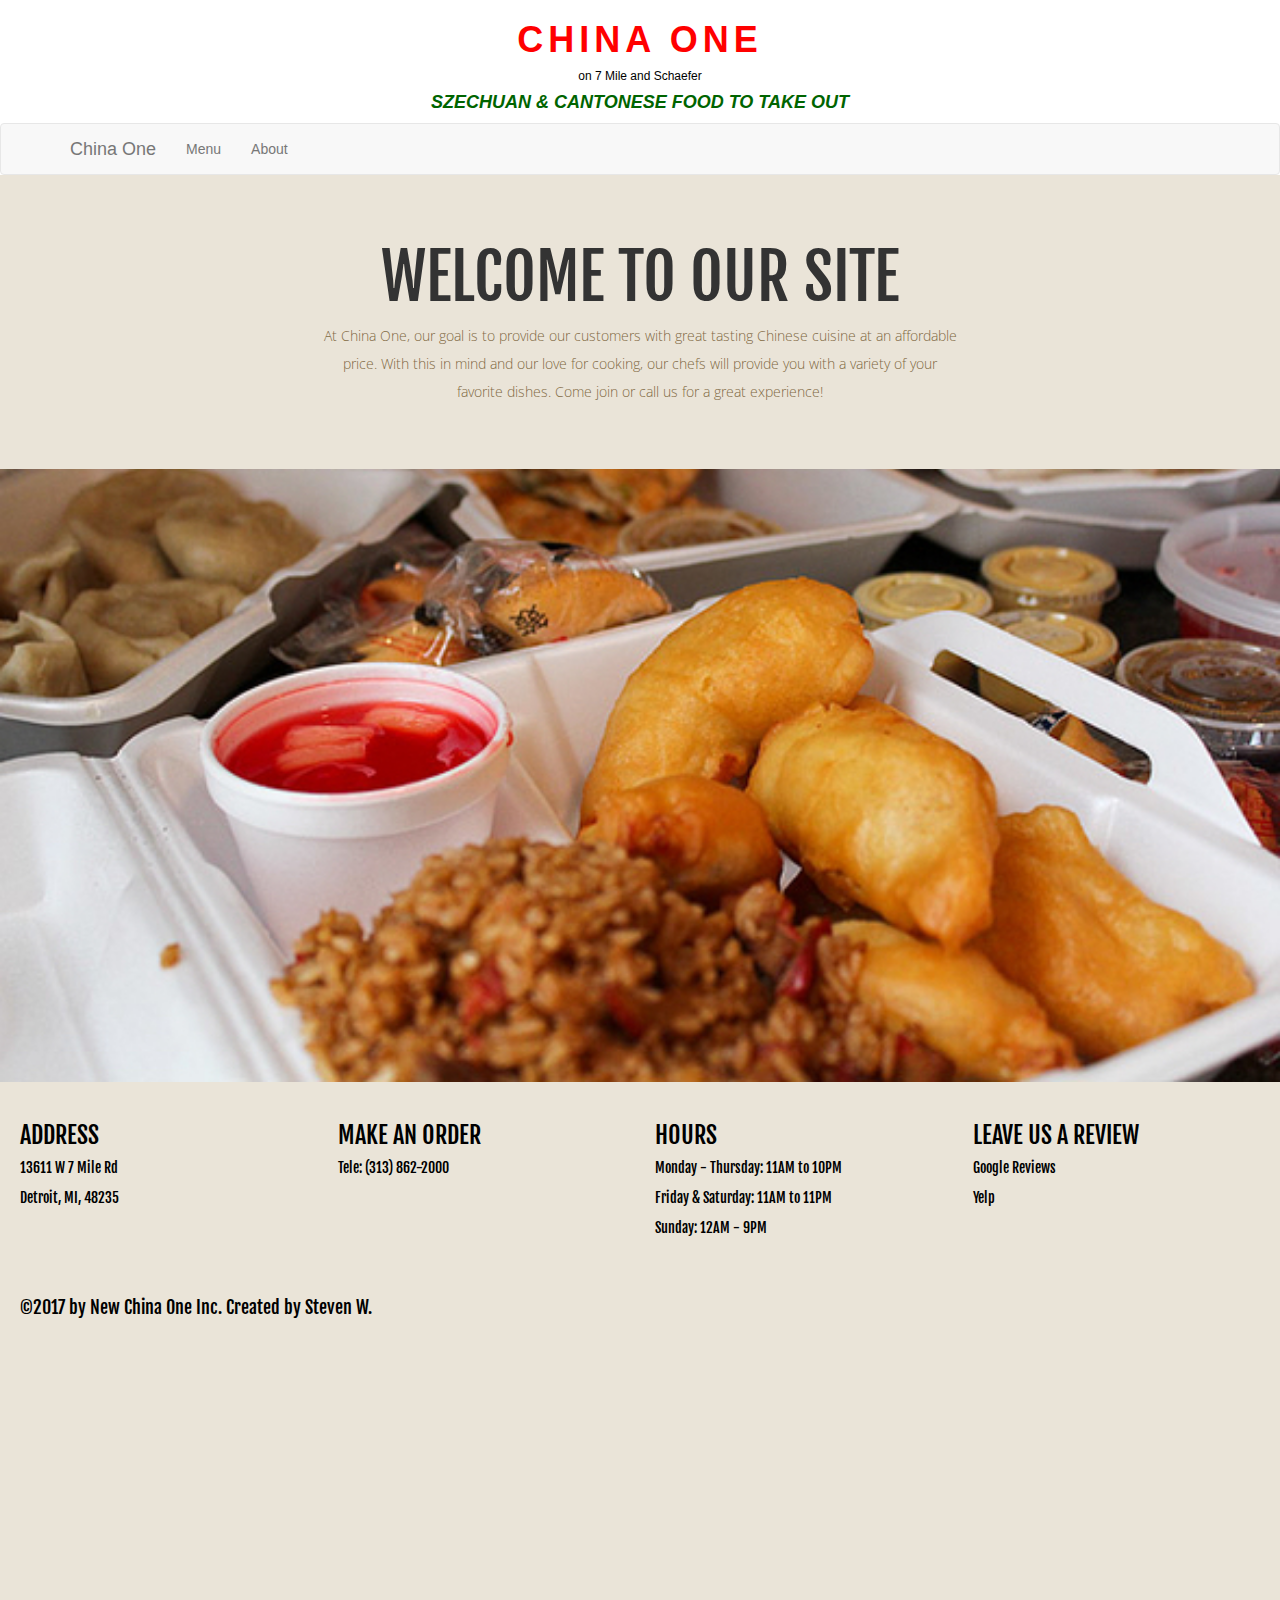
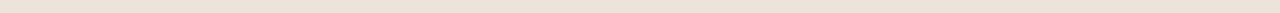
==== index.html @ 8a09d240 "Add files via upload" ====
<!DOCTYPE html>
<html>
<head>
	<title>China One | Home</title>
	<link rel="stylesheet" type="text/css" href="css/home.css">
	<link href="https://fonts.googleapis.com/css?family=Open+Sans|Raleway|Fjalla+One" rel="stylesheet">
	<link rel="stylesheet" href="https://maxcdn.bootstrapcdn.com/bootstrap/3.3.7/css/bootstrap.min.css" integrity="sha384-BVYiiSIFeK1dGmJRAkycuHAHRg32OmUcww7on3RYdg4Va+PmSTsz/K68vbdEjh4u" crossorigin="anonymous">
	<meta name="viewport" content="width=device-width, initial-scale=1.0, minimum-scale=1.0, maximum-scale=1.0, user-scalable=no" />
	<meta name="apple-mobile-web-app-capable" content="yes" />
</head>
<body>
	<h1 id="title">China One</h1>
	<h6 id="location">on 7 Mile and Schaefer</h6>
	<h4 id="subtitle">Szechuan & Cantonese Food To Take Out</h4>

	<!-- Nav Bar -->
	<nav class="navbar navbar-default">
		<div class="container">
			<div class="navbar-header">
				<button type="button" class="navbar-toggle collapsed" data-toggle="collapse" data-target="#bs-nav-demo" aria-expanded="false">
	        		<span class="sr-only">Toggle navigation</span>
	        		<span class="icon-bar"></span>
	        		<span class="icon-bar"></span>
	        		<span class="icon-bar"></span>
	     		</button>
				<a href="index.html" class="navbar-brand">China One</a>
			</div>
			<div class="collapse navbar-collapse" id="bs-nav-demo">
				<ul class="nav navbar-nav">
					<li><a href="images/menu.pdf">Menu</a></li>
					<li><a href="aboutPage.html">About</a></li>
				</ul>
			</div>
		</div>
	</nav>
	<!--Nav Bar -->

	<!-- Welcome Grid -->
	<div class="jumbotron">
		<div>
			<h1>Welcome to Our Site</h1>
			<p> At China One, our goal is to provide our customers with great tasting Chinese cuisine at an affordable price. With this in mind and our love for cooking, our chefs will provide you with a variety of your favorite dishes. Come join or call us for a great experience!</p>
		</div>
	</div>
	<!-- Welcome Grid -->

	<!-- Food Pictures -->

	<div class="content-wrapper">
  		<img src="images/food1.jpg" class="image">
  		<div class="overlay">
    		<div class="text">Come try our delicious lunch and dinner combinations starting at just $5.59</div>
  		</div>
	</div>

	
	<!-- Food Pictures -->
	
	<!-- Bottom Grid -->
	<div class="container-fill">
		<div class="row bottomGrid">
			<div class="col-sm-3">
				<h3>Address</h3>
				<p>13611 W 7 Mile Rd</p>
				<p>Detroit, MI, 48235</p>
			</div>
			<div class="col-sm-3">
				<h3>Make an Order</h3>
				<p>Tele: (313) 862-2000</p>
			</div>
			<div class="col-sm-3">
				<h3>Hours</h3>
				<p>Monday - Thursday: 11AM to 10PM</p>
				<p>Friday & Saturday: 11AM to 11PM
				<p>Sunday: 12AM - 9PM</p>
			</div>
			<div class="col-sm-3">
				<h3>Leave Us A Review</h3>
				<p>Google Reviews</p>
				<p>Yelp</p>
			</div>
		</div>
		<div class="row bottomGrid">
			<div class="col-sm-6">
				<h4>©2017 by New China One Inc. Created by Steven W.</h4>
			</div>	
			<div class="col-sm-6">
				<iframe src="https://www.google.com/maps/embed?pb=!1m18!1m12!1m3!1d670.4459127396979!2d-83.18114245218023!3d42.43099209563112!2m3!1f0!2f0!3f0!3m2!1i1024!2i768!4f13.1!3m3!1m2!1s0x0%3A0x9c2a7aada5d58d9!2sChina+One!5e0!3m2!1sen!2sus!4v1502838579777" width="400" height="300" frameborder="0" style="border:0" allowfullscreen></iframe>
			</div>
		</div>
	</div>
	<!-- Bottom Grid -->
	<script src="https://code.jquery.com/jquery-2.1.4.js"></script>
	<script src="https://maxcdn.bootstrapcdn.com/bootstrap/3.3.5/js/bootstrap.min.js"></script>
</body>
</html>
---- css/home.css ----
*
{
	padding: 0;
	margin: 0;
}
body
{
	background-color: #f2f2f2;
	text-align: center;
	width: 100%;
	height: auto;
}

#title
{
	color: red;
	text-transform: uppercase;
	font-weight: bolder;
	letter-spacing: 5px;
}

#location
{
	color: black;
}

#subtitle
{
	text-transform: uppercase;
	color: darkgreen;
	font-style: italic;
	font-weight: 600;
}

.navbar
{
	margin-bottom: 0 !important;
}

.jumbotron
{
	text-align: center;
	background-color: #EAE4D8 !important;
	margin-bottom: 0 !important;
}

.jumbotron h1
{
	font-family: 'Fjalla One', sans-serif;
	color: #363638;
	text-transform: uppercase;
}

.jumbotron p
{
	color: #816943;
	font-size: 1em !important;
	margin: auto;
	line-height: 2em;
	font-family: 'Open Sans', sans-serif;
	max-width: 50%;
	max-height: 50%;
}

.overlay 
{
  position: absolute;
  top: 0;
  bottom: 0;
  left: 0;
  right: 0;
  height: 100%;
  width: 100%;
  opacity: 0;
  transition: .5s ease;
  background-color: #008CBA;
}

.content-wrapper 
{
  position: relative;
  width: 100%;
}

.content-wrapper img 
{
  display: block;
  width: 100%;
  height: auto;
}

.overlay 
{
  position: absolute;
  top: 0;
  bottom: 0;
  left: 0;
  right: 0;
  height: 100%;
  width: 100%;
  opacity: 0;
  transition: .5s ease;
  background-color: rgba(0,0,0,0.5);
}

.content-wrapper:hover .overlay 
{
  opacity: 1;
}

.text 
{
  color: white;
  font-size: 40px;
  position: absolute;
  top: 50%;
  left: 50%;
  transform: translate(-50%, -50%);
  -ms-transform: translate(-50%, -50%);
  font-family: 'Fjalla One', sans-serif;
}

@media(max-width: 700px)
{
	.text
	{
		font-size: 20px;
	}
}

.bottomGrid
{
	background-color: #EAE4D8;
	font-family: 'Fjalla One', sans-serif;
	color: black;
	padding: 20px 20px;
	text-align: left;
}

.bottomGrid h3
{
	text-transform: uppercase;
}
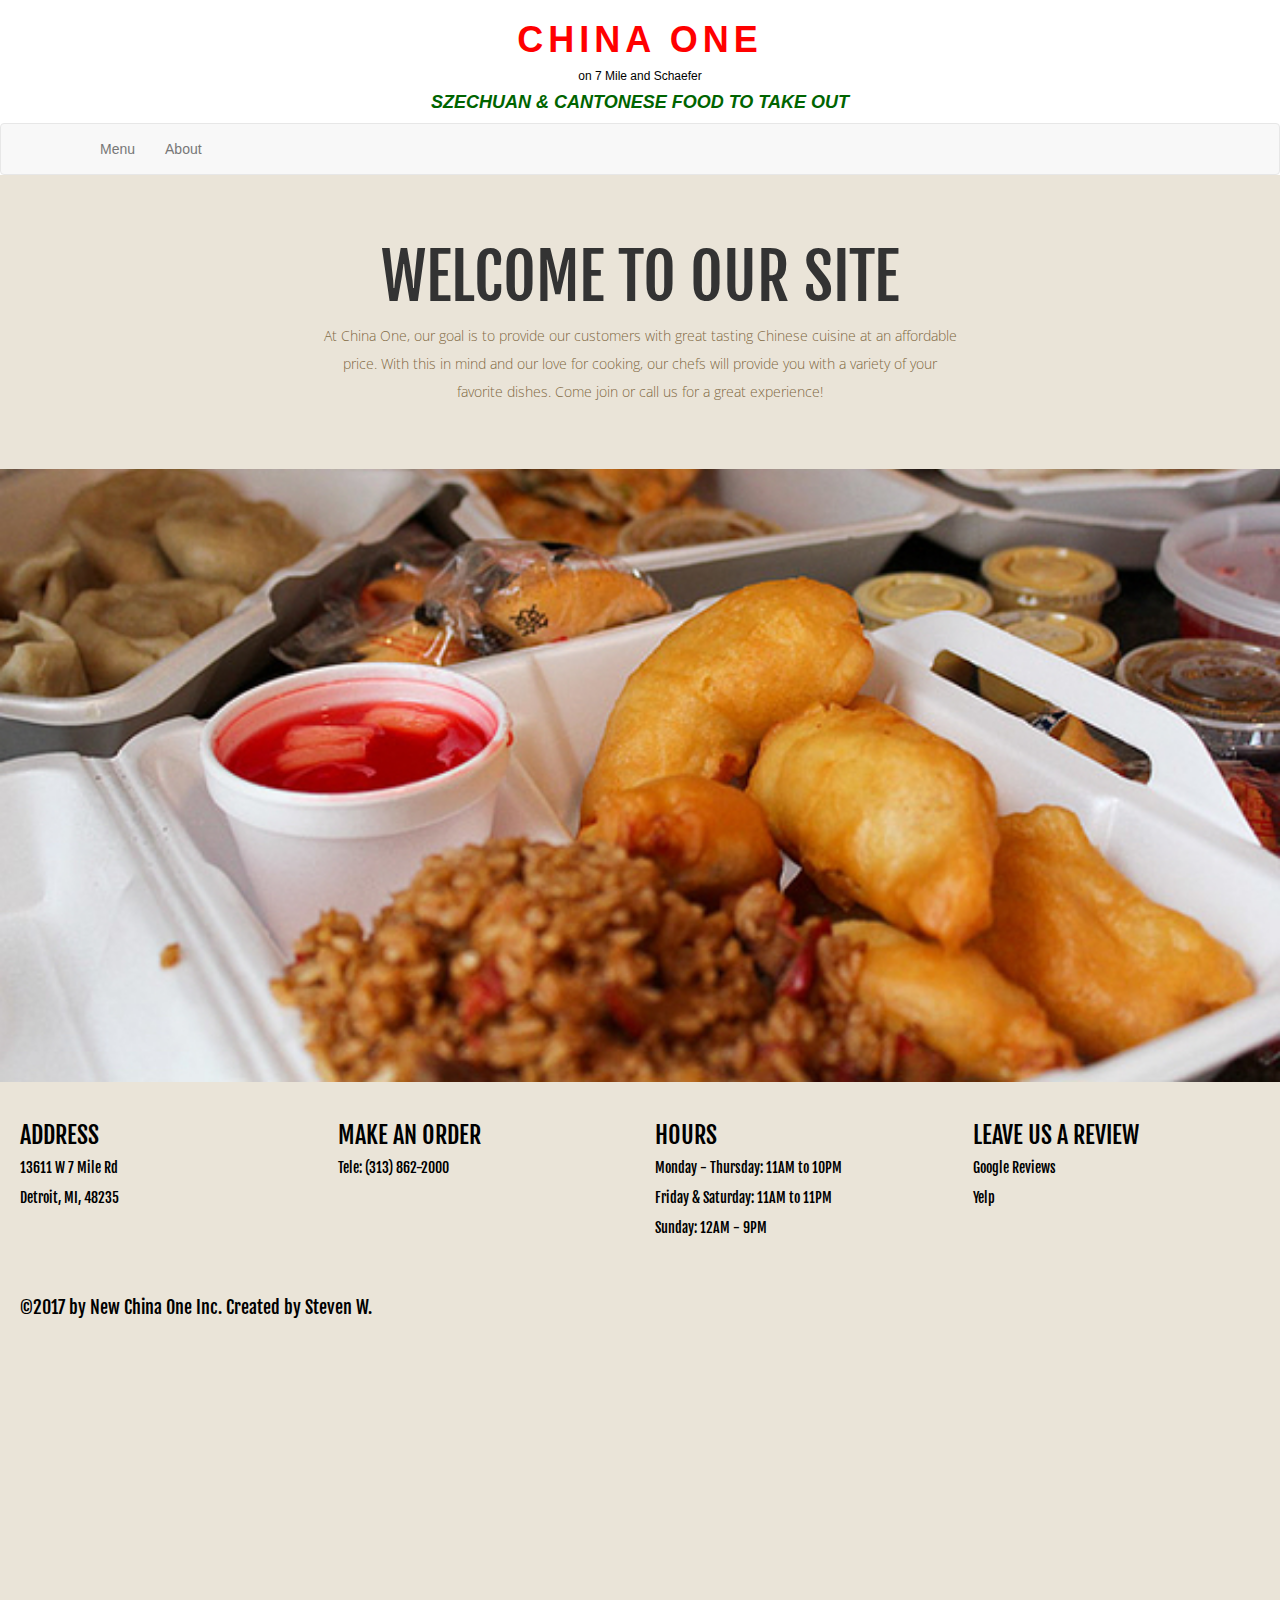
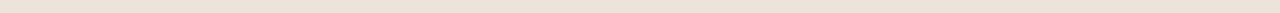
==== commit 1b582424: "Update index.html" ====
--- a/index.html
+++ b/index.html
@@ -21,7 +21,7 @@
 	        		<span class="sr-only">Toggle navigation</span>
 	        		<span class="icon-bar"></span>
 	        		<span class="icon-bar"></span>
-	        		<span class="icon-bar"></span>
+	        		<span class="icon-bar"></span
 	     		</button>
 				<a href="index.html" class="navbar-brand">China One</a>
 			</div>
@@ -93,4 +93,4 @@
 	<script src="https://code.jquery.com/jquery-2.1.4.js"></script>
 	<script src="https://maxcdn.bootstrapcdn.com/bootstrap/3.3.5/js/bootstrap.min.js"></script>
 </body>
-</html>+</html>
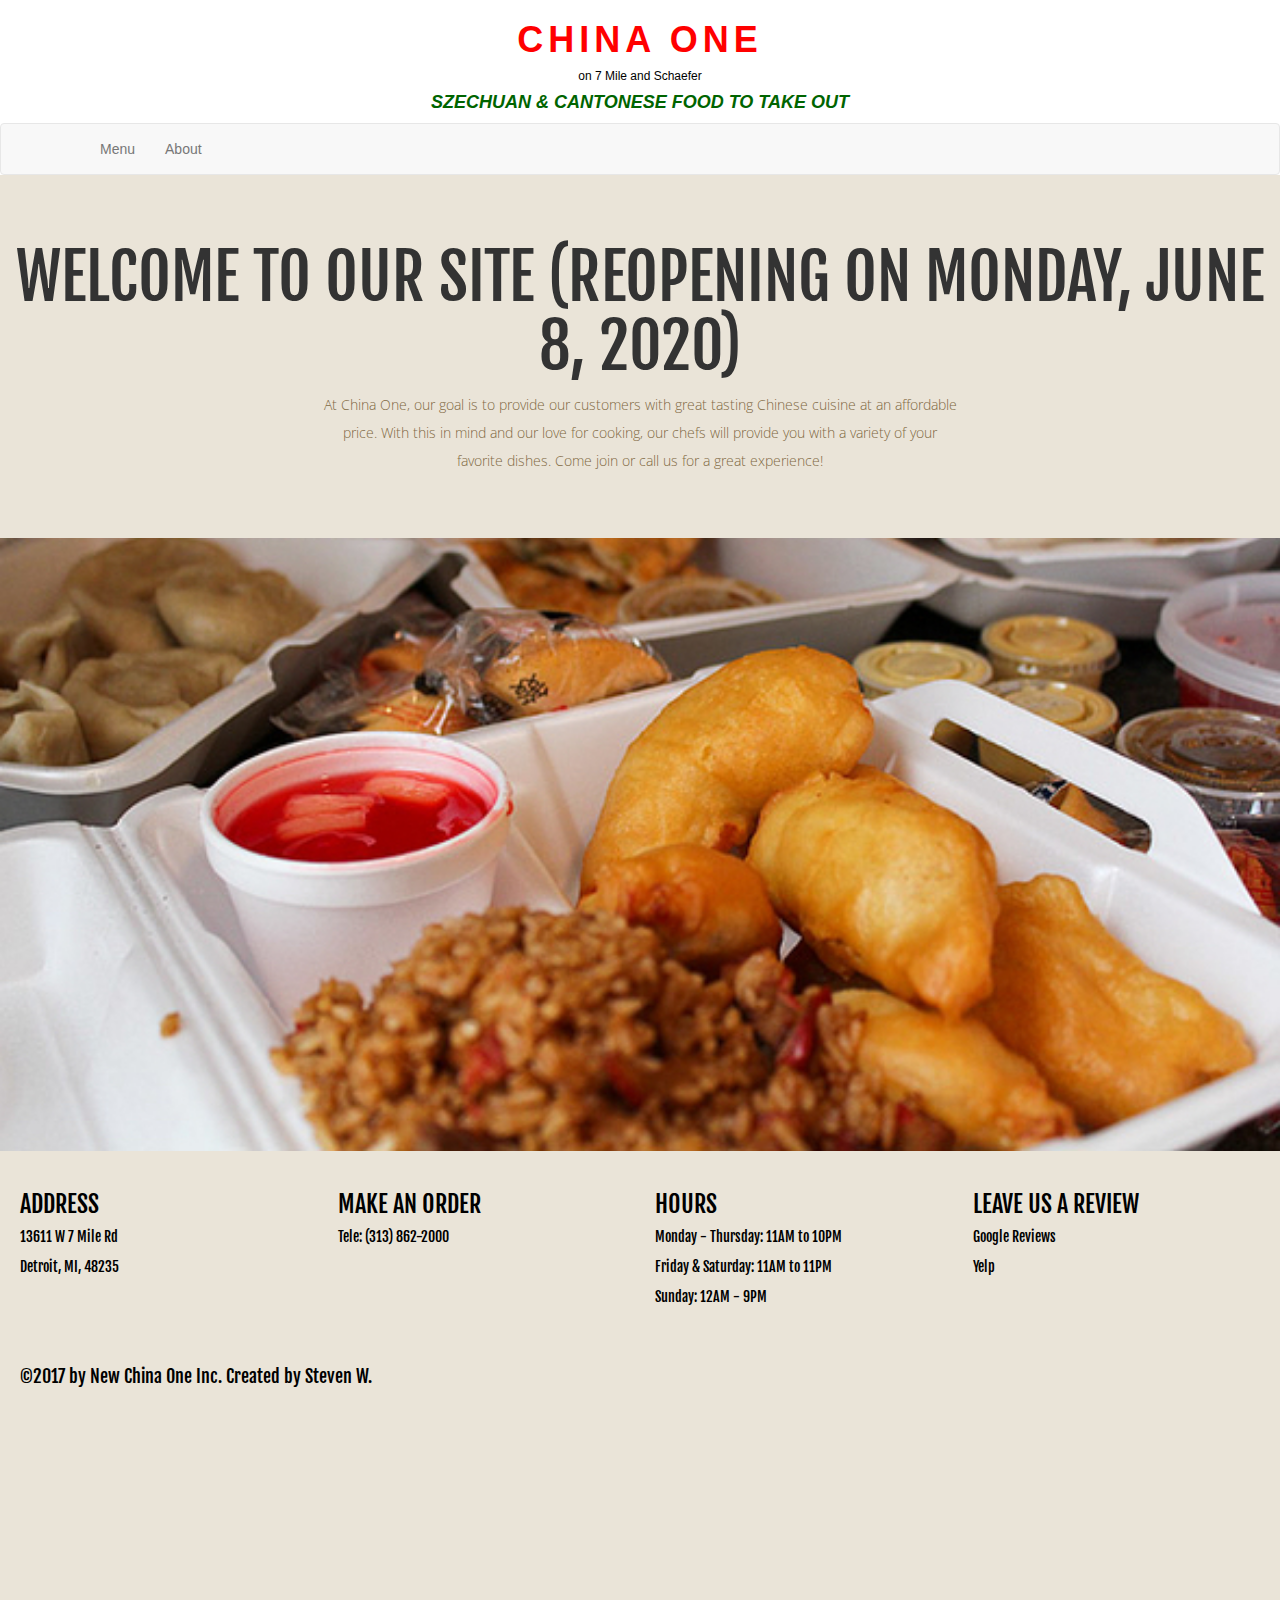
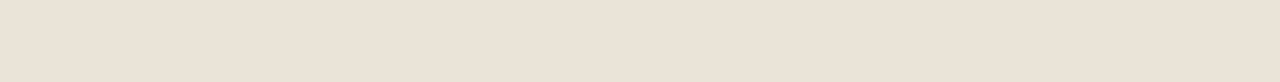
==== commit 080e25cc: "Update index.html" ====
--- a/index.html
+++ b/index.html
@@ -38,7 +38,7 @@
 	<!-- Welcome Grid -->
 	<div class="jumbotron">
 		<div>
-			<h1>Welcome to Our Site</h1>
+			<h1>Welcome to Our Site (REOPENING ON MONDAY, JUNE 8, 2020)</h1>
 			<p> At China One, our goal is to provide our customers with great tasting Chinese cuisine at an affordable price. With this in mind and our love for cooking, our chefs will provide you with a variety of your favorite dishes. Come join or call us for a great experience!</p>
 		</div>
 	</div>
@@ -49,7 +49,7 @@
 	<div class="content-wrapper">
   		<img src="images/food1.jpg" class="image">
   		<div class="overlay">
-    		<div class="text">Come try our delicious lunch and dinner combinations starting at just $5.59</div>
+    		<div class="text">Come try our delicious lunch and dinner combinations starting at just $5.99</div>
   		</div>
 	</div>
 
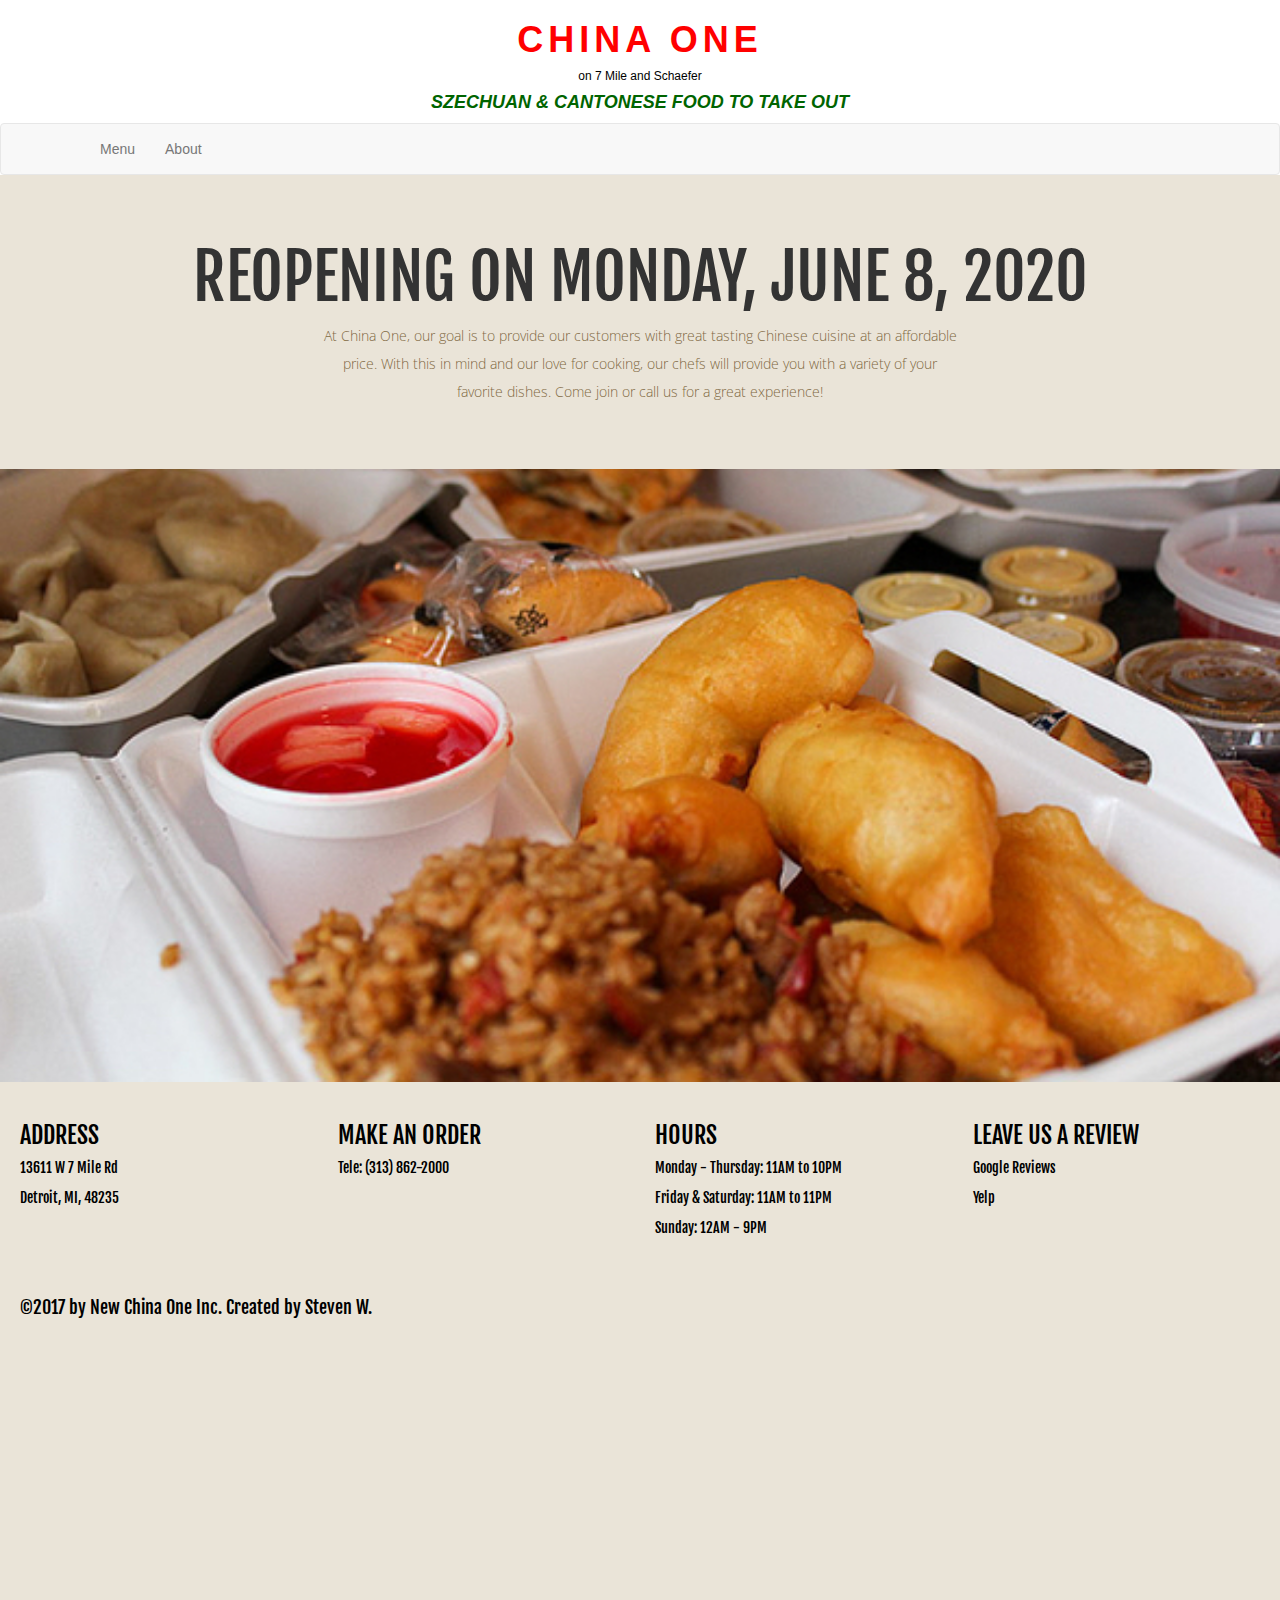
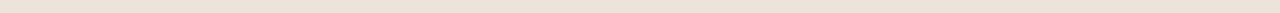
==== commit cd1a664d: "Update index.html" ====
--- a/index.html
+++ b/index.html
@@ -38,7 +38,7 @@
 	<!-- Welcome Grid -->
 	<div class="jumbotron">
 		<div>
-			<h1>Welcome to Our Site (REOPENING ON MONDAY, JUNE 8, 2020)</h1>
+			<h1>REOPENING ON MONDAY, JUNE 8, 2020</h1>
 			<p> At China One, our goal is to provide our customers with great tasting Chinese cuisine at an affordable price. With this in mind and our love for cooking, our chefs will provide you with a variety of your favorite dishes. Come join or call us for a great experience!</p>
 		</div>
 	</div>
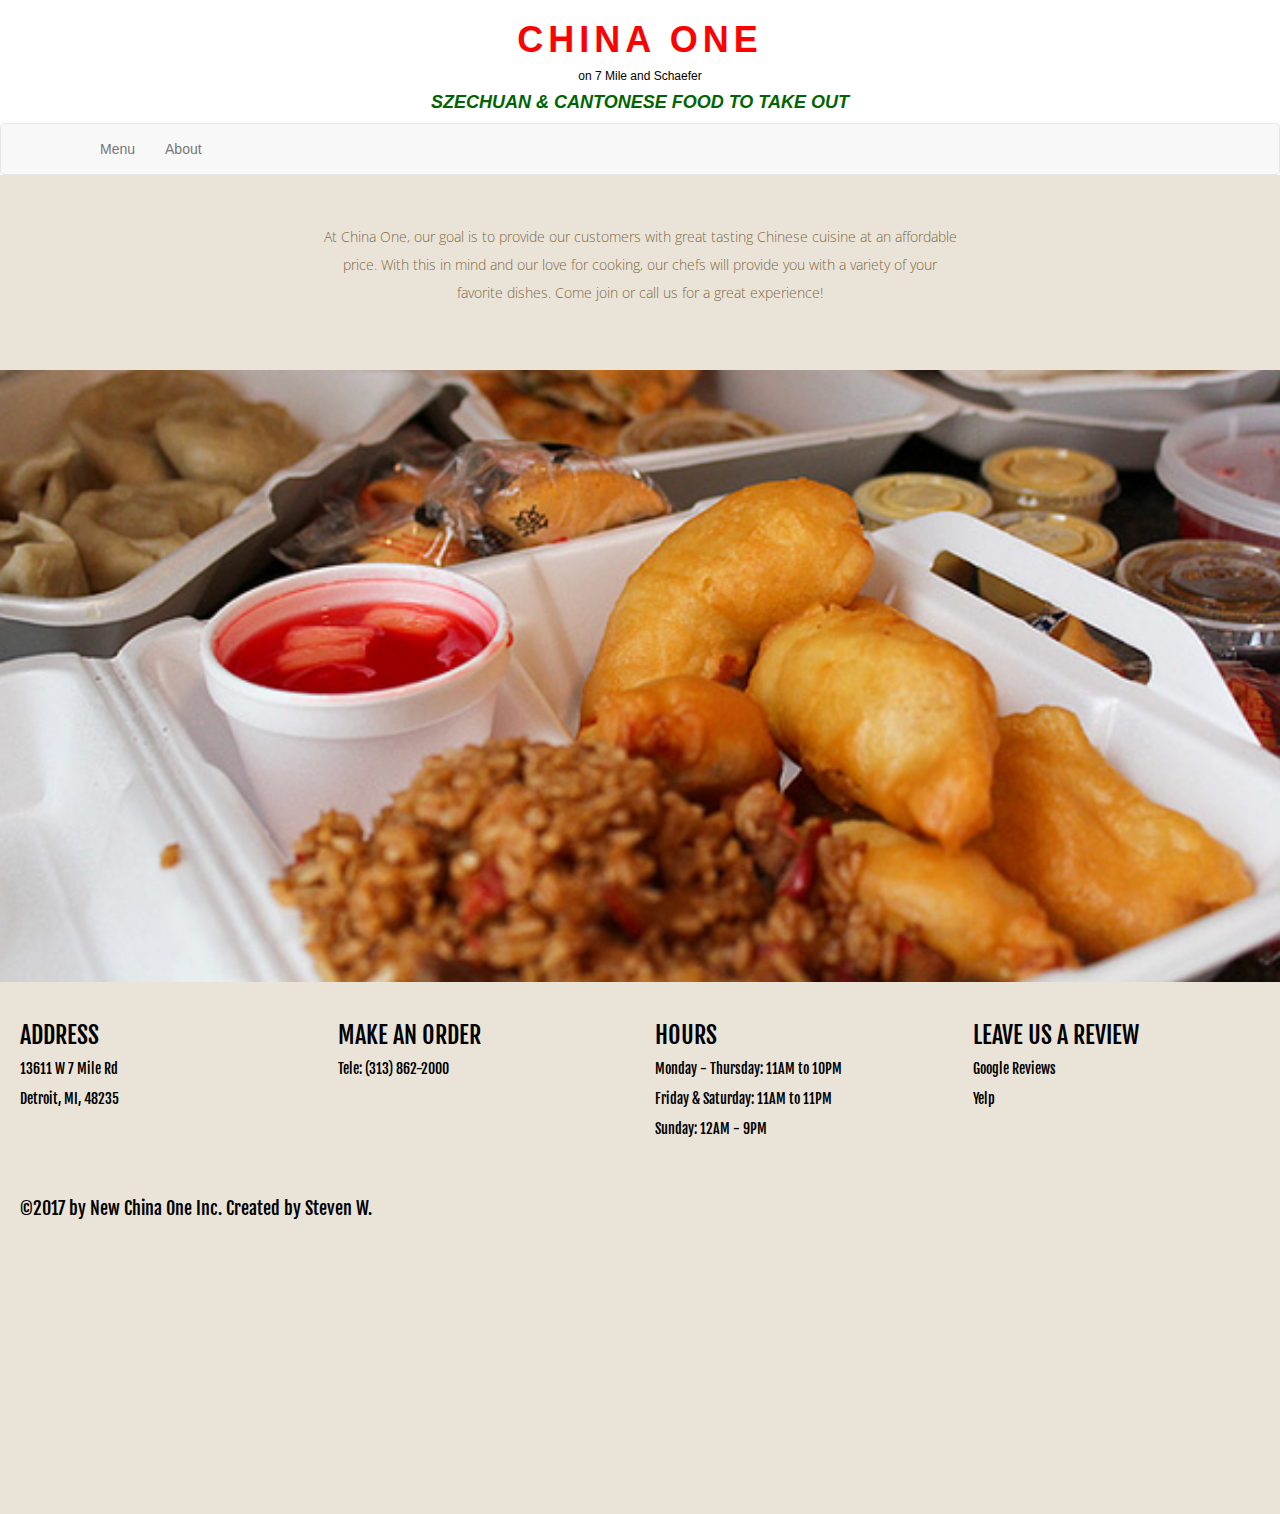
==== commit 8c71745e: "Update index.html" ====
--- a/index.html
+++ b/index.html
@@ -38,7 +38,6 @@
 	<!-- Welcome Grid -->
 	<div class="jumbotron">
 		<div>
-			<h1>REOPENING ON MONDAY, JUNE 8, 2020</h1>
 			<p> At China One, our goal is to provide our customers with great tasting Chinese cuisine at an affordable price. With this in mind and our love for cooking, our chefs will provide you with a variety of your favorite dishes. Come join or call us for a great experience!</p>
 		</div>
 	</div>
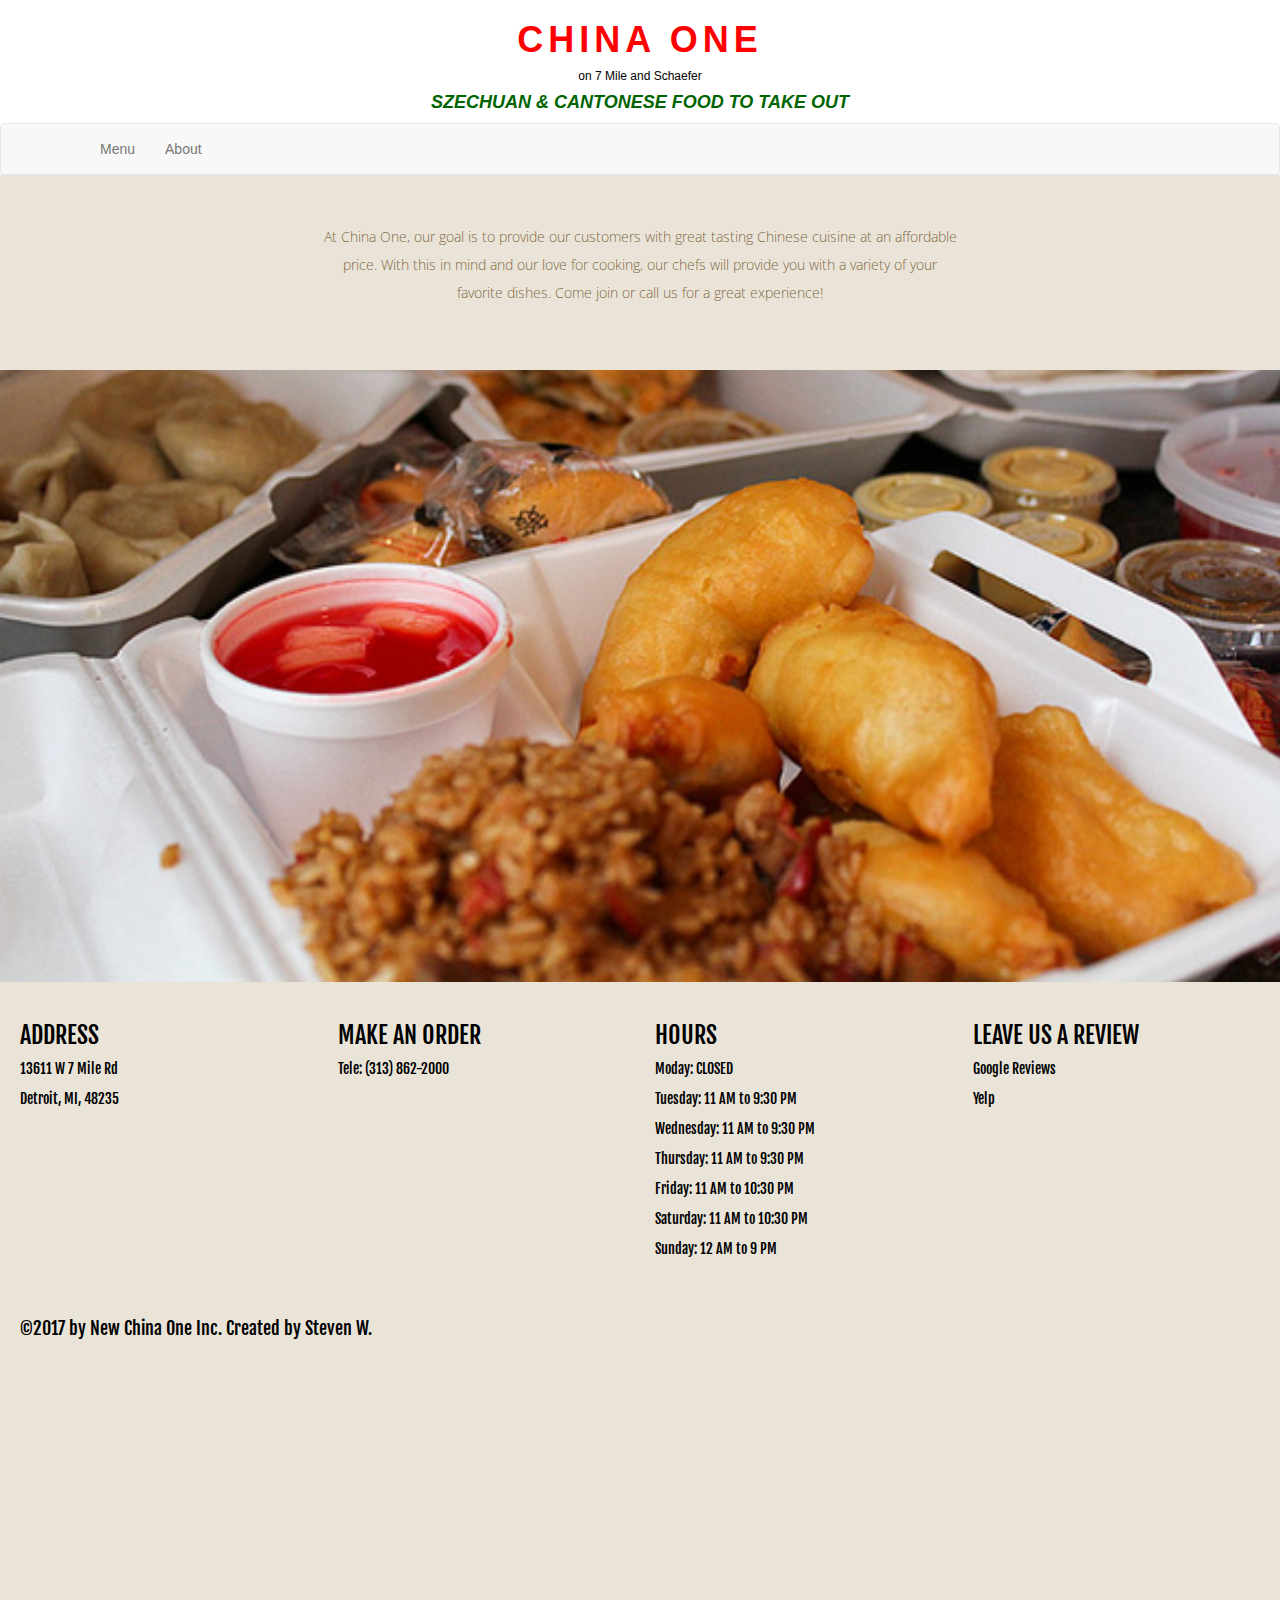
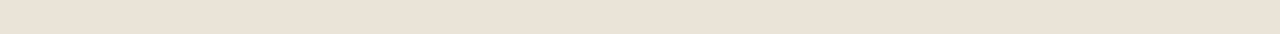
==== commit 745a98d6: "Update index.html" ====
--- a/index.html
+++ b/index.html
@@ -69,9 +69,13 @@
 			</div>
 			<div class="col-sm-3">
 				<h3>Hours</h3>
-				<p>Monday - Thursday: 11AM to 10PM</p>
-				<p>Friday & Saturday: 11AM to 11PM
-				<p>Sunday: 12AM - 9PM</p>
+				<p>Moday: CLOSED</p>
+				<p>Tuesday: 11 AM to 9:30 PM</p>
+				<p>Wednesday: 11 AM to 9:30 PM</p>
+				<p>Thursday: 11 AM to 9:30 PM</p>
+				<p>Friday: 11 AM to 10:30 PM</p>
+				<p>Saturday: 11 AM to 10:30 PM</p>
+				<p>Sunday: 12 AM to 9 PM</p>
 			</div>
 			<div class="col-sm-3">
 				<h3>Leave Us A Review</h3>
